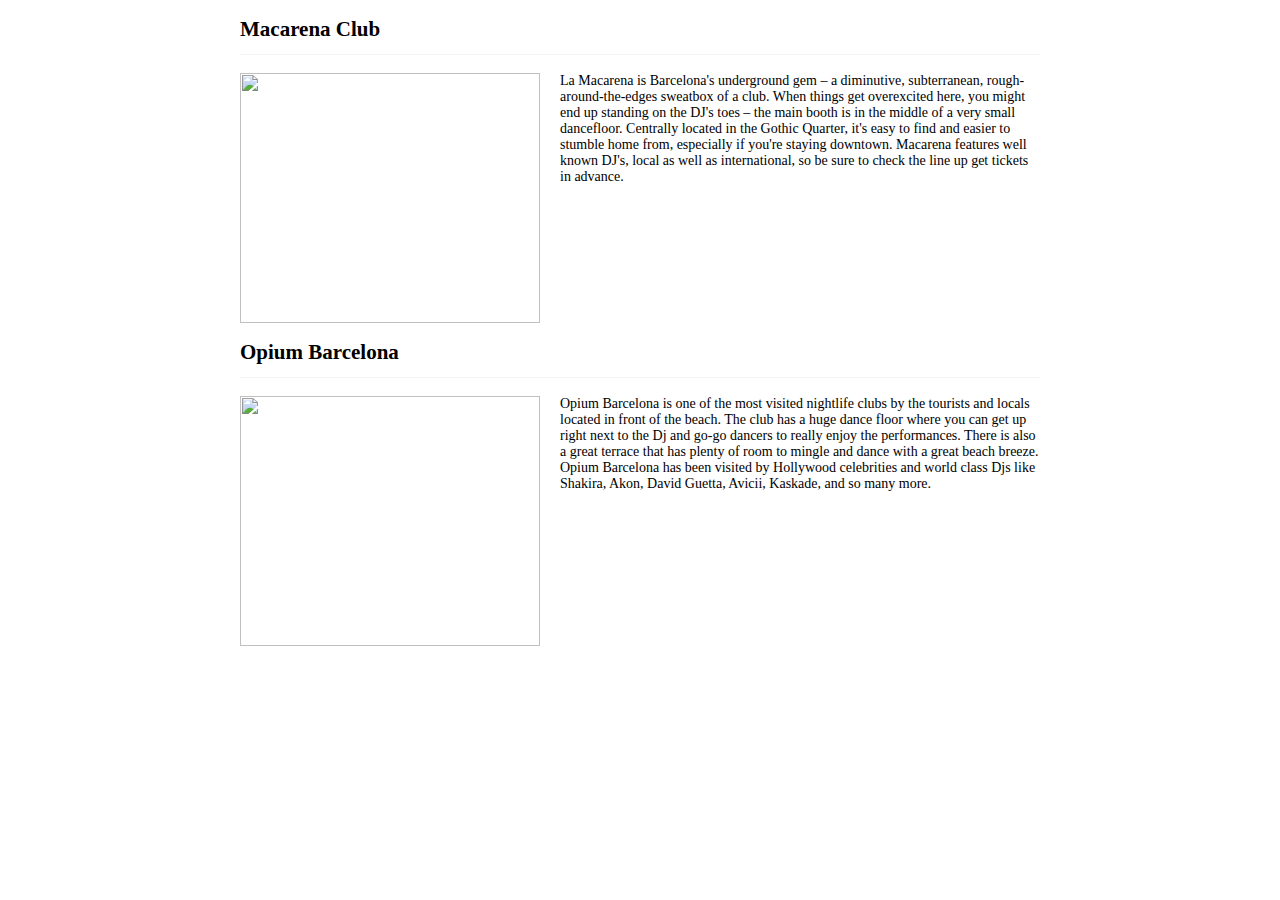
==== party-plans.html @ 9c0c9955 "add title border" ====
<!DOCTYPE HTML>

<html>

<head>
	<meta http-equiv="Content-Type" content="text/html; charset=UTF-8" />
	<title>BCN Guide</title>
	<link href="https://fonts.googleapis.com/css?family=Bungee|Bungee+Shade" rel="stylesheet">
	<link rel="stylesheet" href="site.css">
	<script src="https://cdnjs.cloudflare.com/ajax/libs/jquery/3.1.0/jquery.min.js"></script>
	<script src="https://cdnjs.cloudflare.com/ajax/libs/jssor-slider/21.1.5/jssor.slider.min.js"></script>
	<script type="text/javascript" src="script.js"></script>
</head>

<body>
<div class="club_description">
	<h2 class="club_border">Macarena Club</h2>
	<img class="text_wrap" src="https://www.residentadvisor.net/images/features/2016/residence-macarena-dan02.jpg" width="300" height="250"/>
	<p class="club_subtitle">La Macarena is Barcelona's underground gem – a diminutive, subterranean, rough-around-the-edges sweatbox of a club. When things get overexcited here, you might end up standing on the DJ's toes – the main booth is in the middle of a very small dancefloor. Centrally located in the Gothic Quarter, it's easy to find and easier to stumble home from, especially if you're staying downtown. Macarena features well known DJ's, local as well as international, so be sure to check the line up get tickets in advance.</p>
</div>

<div class="clear">
</div>

<div class="club_description">
	<h2 class="club_border">Opium Barcelona</h2>
	<img class="text_wrap" src="http://www.barcelona-life.com/pictures/m.116.jpg" width="300" height="250"/>
	<p class="club_subtitle">Opium Barcelona is one of the most visited nightlife clubs by the tourists and locals located in front of the beach. The club has a huge dance floor where you can get up right next to the Dj and go-go dancers to really enjoy the performances. There is also a great terrace that has plenty of room to mingle and dance with a great beach breeze. Opium Barcelona has been visited by Hollywood celebrities and world class Djs like Shakira, Akon, David Guetta, Avicii, Kaskade, and so many more.</p>
</div>

</body>

</html>
---- site.css ----
body {
	height: 100%;
	margin: 0;
	width: 100%;
}

h1 {
    font-size: 42px;
    font-family: 'Bungee Shade', cursive;
    color: #2f0433;
    margin-top: 21px;
    margin-bottom: 30px;
    line-height: 32px;
}

h3 {
	font-size: 24px;
    	line-height: 24px;
    	font-family: 'Bungee', cursive;
    	margin-top: 10px;
    	margin-bottom: 45px;
    	color: #201821;
}

.slider_container {
	margin: 0 auto;
}

.slider_slide {
	position: relative;
}

.slider_link {
	font-family: 'PT Sans'; sans-serif;
	position: absolute;
	top: 50%;
	left: 50%;
	transform: translate(-50%, -50%);
	z-index: 100;
	font-size: 36px;
	color: #ffffff;
}

.h2 {
	font-size: 24px;
	font-family: 'PT Sans'; sans-serif;
}

.club_description {
	margin: 0 auto;
	width: 800px;
	font-family: 'PT Sans'; sans-serif;
	font-size: 14px;
}

.text_wrap {
	float: left;
}

.club_subtitle {
	margin-left: 320px;
}

.clear{
	clear: both;
}

.club_border {
	border-bottom: 1px solid #f5f5f5;
        padding-bottom: 12px;
}
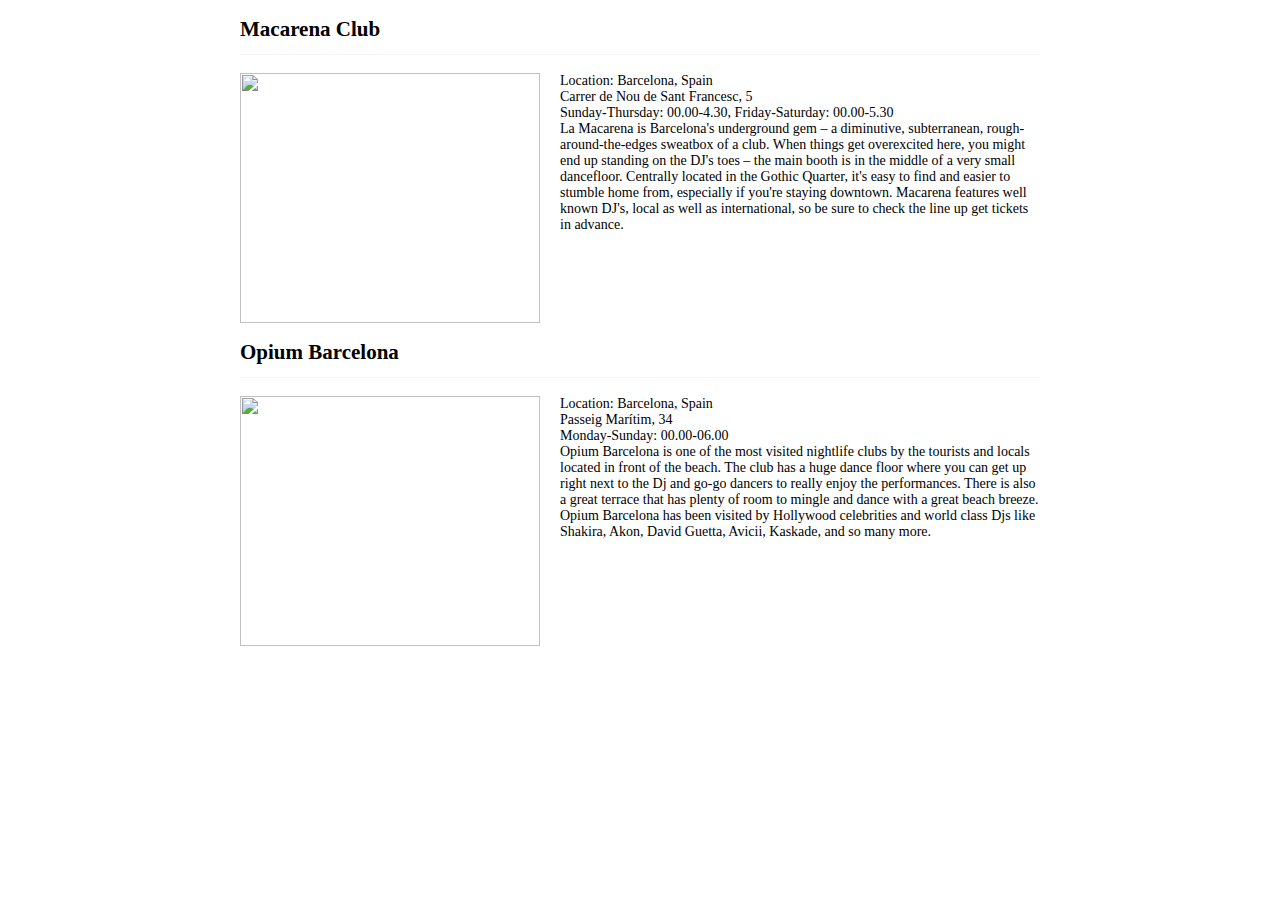
==== commit d859a7d9: "add details for clubs" ====
--- a/party-plans.html
+++ b/party-plans.html
@@ -16,7 +16,14 @@
 <div class="club_description">
 	<h2 class="club_border">Macarena Club</h2>
 	<img class="text_wrap" src="https://www.residentadvisor.net/images/features/2016/residence-macarena-dan02.jpg" width="300" height="250"/>
-	<p class="club_subtitle">La Macarena is Barcelona's underground gem – a diminutive, subterranean, rough-around-the-edges sweatbox of a club. When things get overexcited here, you might end up standing on the DJ's toes – the main booth is in the middle of a very small dancefloor. Centrally located in the Gothic Quarter, it's easy to find and easier to stumble home from, especially if you're staying downtown. Macarena features well known DJ's, local as well as international, so be sure to check the line up get tickets in advance.</p>
+	<div class="club_subtitle">
+		<div class="club_location">
+			<div class=""><span class="">Location:</span> Barcelona, Spain</div>
+			<div class=""><span class=""Address:</span> Carrer de Nou de Sant Francesc, 5</div>
+			<div class=""><span class=""Opening hours:</span> Sunday-Thursday: 00.00-4.30, Friday-Saturday: 00.00-5.30</div>
+		</div>
+		La Macarena is Barcelona's underground gem – a diminutive, subterranean, rough-around-the-edges sweatbox of a club. When things get overexcited here, you might end up standing on the DJ's toes – the main booth is in the middle of a very small dancefloor. Centrally located in the Gothic Quarter, it's easy to find and easier to stumble home from, especially if you're staying downtown. Macarena features well known DJ's, local as well as international, so be sure to check the line up get tickets in advance.
+	</div>
 </div>
 
 <div class="clear">
@@ -25,7 +32,14 @@
 <div class="club_description">
 	<h2 class="club_border">Opium Barcelona</h2>
 	<img class="text_wrap" src="http://www.barcelona-life.com/pictures/m.116.jpg" width="300" height="250"/>
-	<p class="club_subtitle">Opium Barcelona is one of the most visited nightlife clubs by the tourists and locals located in front of the beach. The club has a huge dance floor where you can get up right next to the Dj and go-go dancers to really enjoy the performances. There is also a great terrace that has plenty of room to mingle and dance with a great beach breeze. Opium Barcelona has been visited by Hollywood celebrities and world class Djs like Shakira, Akon, David Guetta, Avicii, Kaskade, and so many more.</p>
+	<div class="club_subtitle">
+		<div class="club_location">
+			<div class=""><span class="">Location:</span> Barcelona, Spain</div>
+			<div class=""><span class=""Address:</span> Passeig Marítim, 34</div>
+			<div class=""><span class=""Opening hours:</span> Monday-Sunday: 00.00-06.00</div>
+		</div>
+		Opium Barcelona is one of the most visited nightlife clubs by the tourists and locals located in front of the beach. The club has a huge dance floor where you can get up right next to the Dj and go-go dancers to really enjoy the performances. There is also a great terrace that has plenty of room to mingle and dance with a great beach breeze. Opium Barcelona has been visited by Hollywood celebrities and world class Djs like Shakira, Akon, David Guetta, Avicii, Kaskade, and so many more.
+	</div>
 </div>
 
 </body>
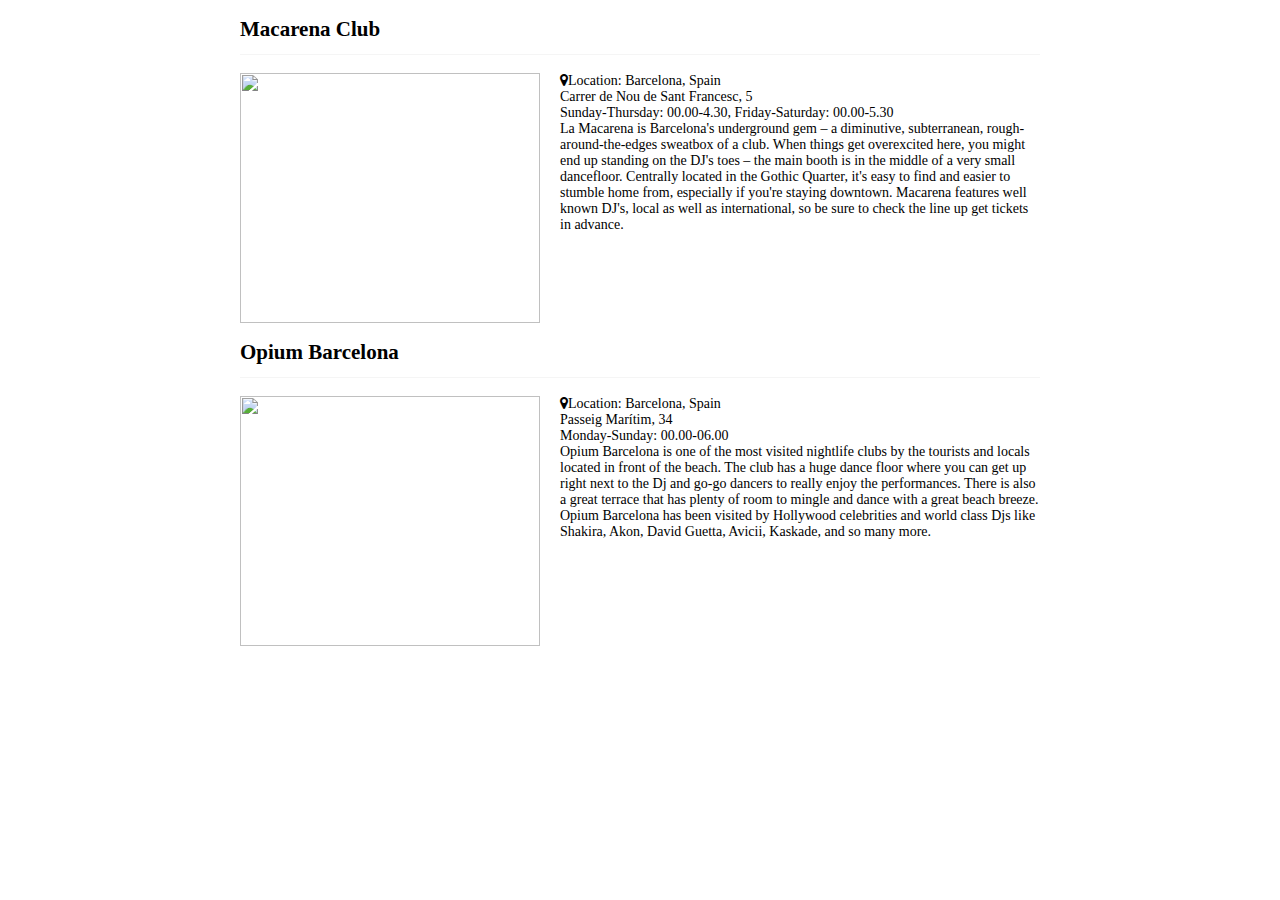
==== commit 34c05291: "add icon" ====
--- a/party-plans.html
+++ b/party-plans.html
@@ -5,6 +5,7 @@
 <head>
 	<meta http-equiv="Content-Type" content="text/html; charset=UTF-8" />
 	<title>BCN Guide</title>
+	<link rel="stylesheet" href="https://cdnjs.cloudflare.com/ajax/libs/font-awesome/4.6.3/css/font-awesome.css">
 	<link href="https://fonts.googleapis.com/css?family=Bungee|Bungee+Shade" rel="stylesheet">
 	<link rel="stylesheet" href="site.css">
 	<script src="https://cdnjs.cloudflare.com/ajax/libs/jquery/3.1.0/jquery.min.js"></script>
@@ -18,7 +19,7 @@
 	<img class="text_wrap" src="https://www.residentadvisor.net/images/features/2016/residence-macarena-dan02.jpg" width="300" height="250"/>
 	<div class="club_subtitle">
 		<div class="club_location">
-			<div class=""><span class="">Location:</span> Barcelona, Spain</div>
+			<div class=""><span class=""><i class="fa fa-map-marker" aria-hidden="true"></i>Location:</span> Barcelona, Spain</div>
 			<div class=""><span class=""Address:</span> Carrer de Nou de Sant Francesc, 5</div>
 			<div class=""><span class=""Opening hours:</span> Sunday-Thursday: 00.00-4.30, Friday-Saturday: 00.00-5.30</div>
 		</div>
@@ -34,7 +35,7 @@
 	<img class="text_wrap" src="http://www.barcelona-life.com/pictures/m.116.jpg" width="300" height="250"/>
 	<div class="club_subtitle">
 		<div class="club_location">
-			<div class=""><span class="">Location:</span> Barcelona, Spain</div>
+			<div class=""><span class=""><i class="fa fa-map-marker" aria-hidden="true"></i>Location:</span> Barcelona, Spain</div>
 			<div class=""><span class=""Address:</span> Passeig Marítim, 34</div>
 			<div class=""><span class=""Opening hours:</span> Monday-Sunday: 00.00-06.00</div>
 		</div>
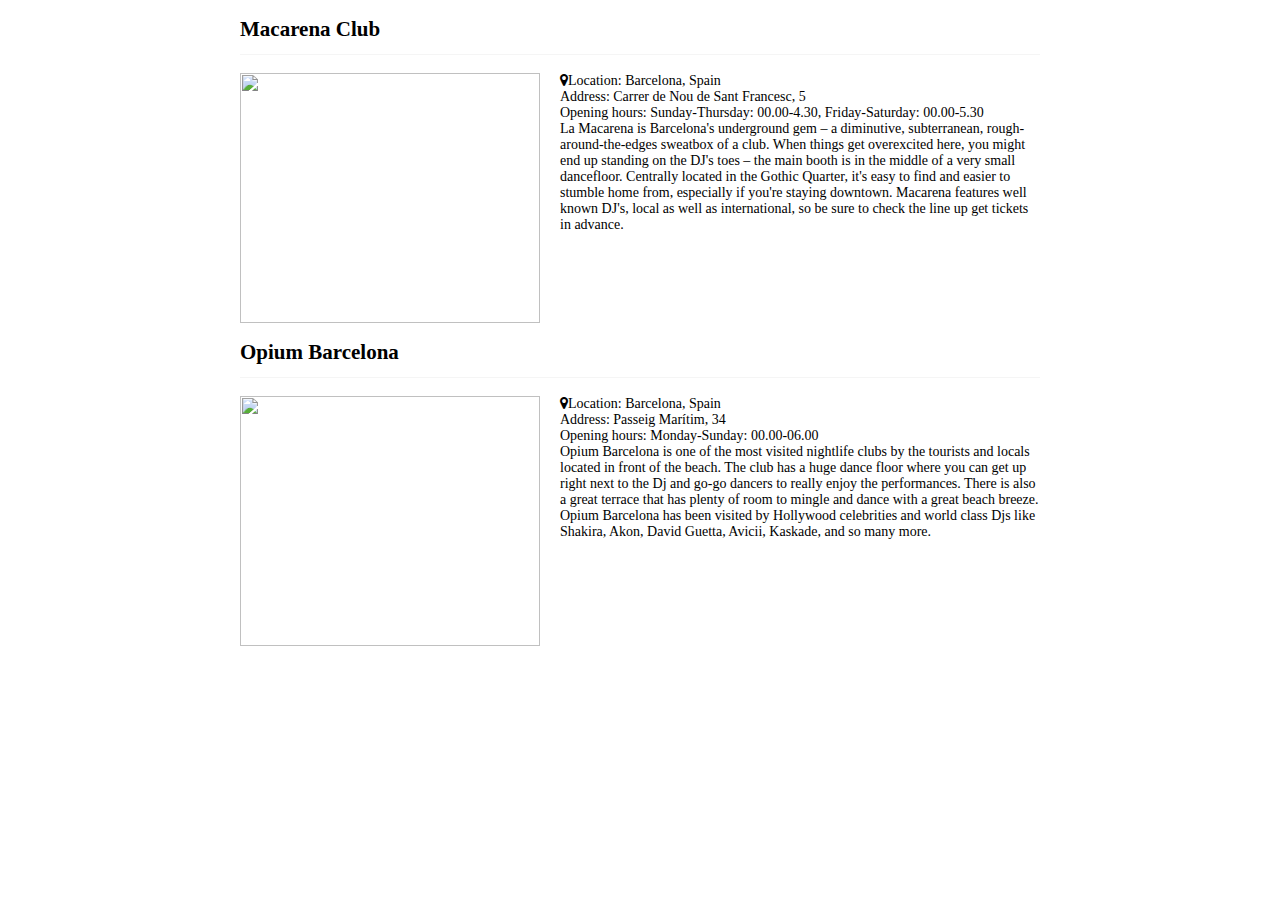
==== commit b3272e44: "fix" ====
--- a/party-plans.html
+++ b/party-plans.html
@@ -20,8 +20,8 @@
 	<div class="club_subtitle">
 		<div class="club_location">
 			<div class=""><span class=""><i class="fa fa-map-marker" aria-hidden="true"></i>Location:</span> Barcelona, Spain</div>
-			<div class=""><span class=""Address:</span> Carrer de Nou de Sant Francesc, 5</div>
-			<div class=""><span class=""Opening hours:</span> Sunday-Thursday: 00.00-4.30, Friday-Saturday: 00.00-5.30</div>
+			<div class=""><span class="">Address:</span> Carrer de Nou de Sant Francesc, 5</div>
+			<div class=""><span class="">Opening hours:</span> Sunday-Thursday: 00.00-4.30, Friday-Saturday: 00.00-5.30</div>
 		</div>
 		La Macarena is Barcelona's underground gem – a diminutive, subterranean, rough-around-the-edges sweatbox of a club. When things get overexcited here, you might end up standing on the DJ's toes – the main booth is in the middle of a very small dancefloor. Centrally located in the Gothic Quarter, it's easy to find and easier to stumble home from, especially if you're staying downtown. Macarena features well known DJ's, local as well as international, so be sure to check the line up get tickets in advance.
 	</div>
@@ -36,8 +36,8 @@
 	<div class="club_subtitle">
 		<div class="club_location">
 			<div class=""><span class=""><i class="fa fa-map-marker" aria-hidden="true"></i>Location:</span> Barcelona, Spain</div>
-			<div class=""><span class=""Address:</span> Passeig Marítim, 34</div>
-			<div class=""><span class=""Opening hours:</span> Monday-Sunday: 00.00-06.00</div>
+			<div class=""><span class="">Address:</span> Passeig Marítim, 34</div>
+			<div class=""><span class="">Opening hours:</span> Monday-Sunday: 00.00-06.00</div>
 		</div>
 		Opium Barcelona is one of the most visited nightlife clubs by the tourists and locals located in front of the beach. The club has a huge dance floor where you can get up right next to the Dj and go-go dancers to really enjoy the performances. There is also a great terrace that has plenty of room to mingle and dance with a great beach breeze. Opium Barcelona has been visited by Hollywood celebrities and world class Djs like Shakira, Akon, David Guetta, Avicii, Kaskade, and so many more.
 	</div>
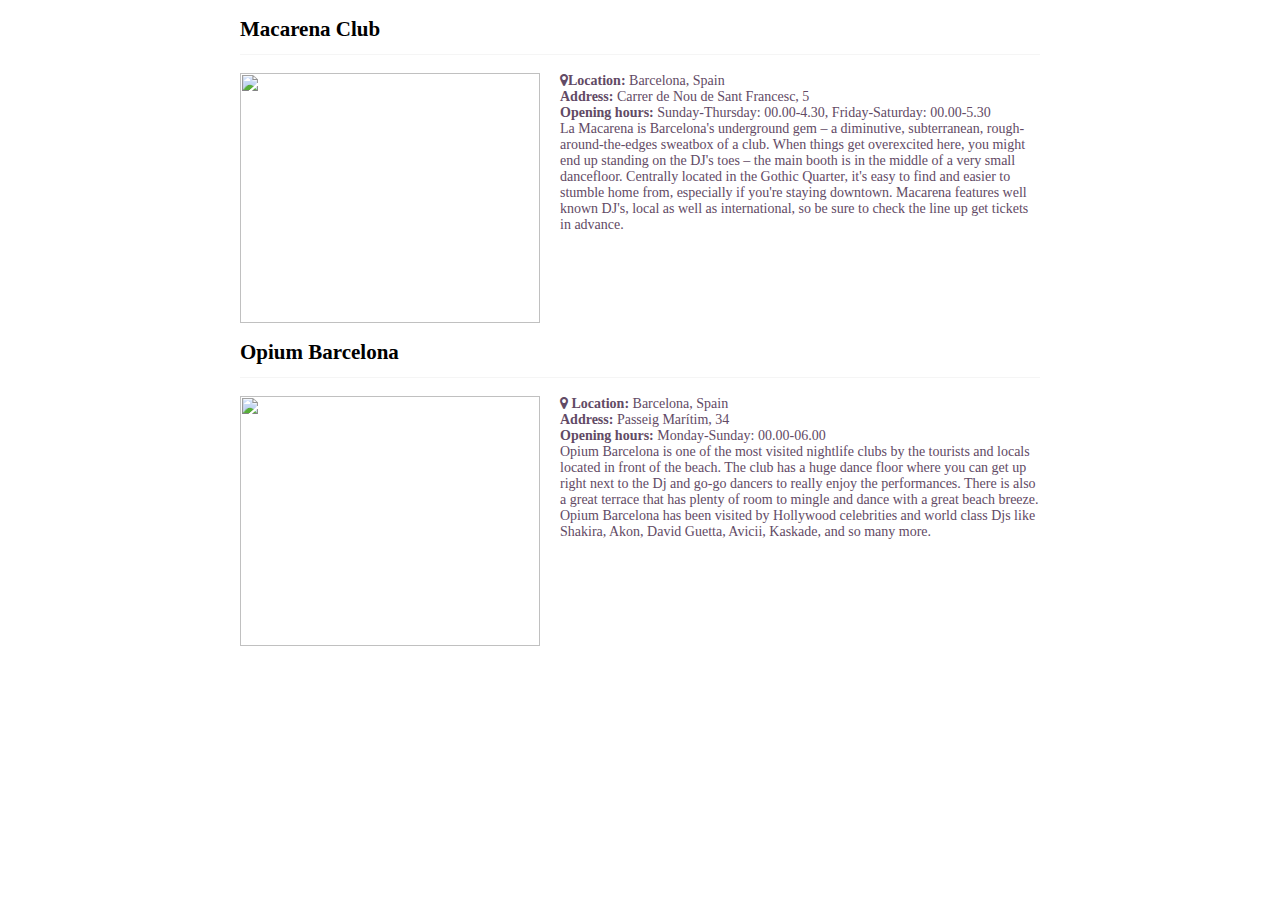
==== commit a1739b08: "add classes" ====
--- a/party-plans.html
+++ b/party-plans.html
@@ -19,9 +19,9 @@
 	<img class="text_wrap" src="https://www.residentadvisor.net/images/features/2016/residence-macarena-dan02.jpg" width="300" height="250"/>
 	<div class="club_subtitle">
 		<div class="club_location">
-			<div class=""><span class=""><i class="fa fa-map-marker" aria-hidden="true"></i>Location:</span> Barcelona, Spain</div>
-			<div class=""><span class="">Address:</span> Carrer de Nou de Sant Francesc, 5</div>
-			<div class=""><span class="">Opening hours:</span> Sunday-Thursday: 00.00-4.30, Friday-Saturday: 00.00-5.30</div>
+			<div class=""><span class="club_titlestrong"><i class="fa fa-map-marker" aria-hidden="true"></i>Location:</span> Barcelona, Spain</div>
+			<div class=""><span class="club_titlestrong">Address:</span> Carrer de Nou de Sant Francesc, 5</div>
+			<div class=""><span class="club_titlestrong">Opening hours:</span> Sunday-Thursday: 00.00-4.30, Friday-Saturday: 00.00-5.30</div>
 		</div>
 		La Macarena is Barcelona's underground gem – a diminutive, subterranean, rough-around-the-edges sweatbox of a club. When things get overexcited here, you might end up standing on the DJ's toes – the main booth is in the middle of a very small dancefloor. Centrally located in the Gothic Quarter, it's easy to find and easier to stumble home from, especially if you're staying downtown. Macarena features well known DJ's, local as well as international, so be sure to check the line up get tickets in advance.
 	</div>
@@ -35,9 +35,9 @@
 	<img class="text_wrap" src="http://www.barcelona-life.com/pictures/m.116.jpg" width="300" height="250"/>
 	<div class="club_subtitle">
 		<div class="club_location">
-			<div class=""><span class=""><i class="fa fa-map-marker" aria-hidden="true"></i>Location:</span> Barcelona, Spain</div>
-			<div class=""><span class="">Address:</span> Passeig Marítim, 34</div>
-			<div class=""><span class="">Opening hours:</span> Monday-Sunday: 00.00-06.00</div>
+			<div class=""><span class="club_titlestrong"><i class="fa fa-map-marker" aria-hidden="true"></i> Location:</span> Barcelona, Spain</div>
+			<div class=""><span class="club_titlestrong">Address:</span> Passeig Marítim, 34</div>
+			<div class=""><span class="club_titlestrong">Opening hours:</span> Monday-Sunday: 00.00-06.00</div>
 		</div>
 		Opium Barcelona is one of the most visited nightlife clubs by the tourists and locals located in front of the beach. The club has a huge dance floor where you can get up right next to the Dj and go-go dancers to really enjoy the performances. There is also a great terrace that has plenty of room to mingle and dance with a great beach breeze. Opium Barcelona has been visited by Hollywood celebrities and world class Djs like Shakira, Akon, David Guetta, Avicii, Kaskade, and so many more.
 	</div>
--- a/site.css
+++ b/site.css
@@ -59,6 +59,7 @@
 
 .club_subtitle {
 	margin-left: 320px;
+	color: #624a65;
 }
 
 .clear{
@@ -69,3 +70,7 @@
 	border-bottom: 1px solid #f5f5f5;
         padding-bottom: 12px;
 }
+
+.club_titlestrong {
+	font-weight: bold;
+}
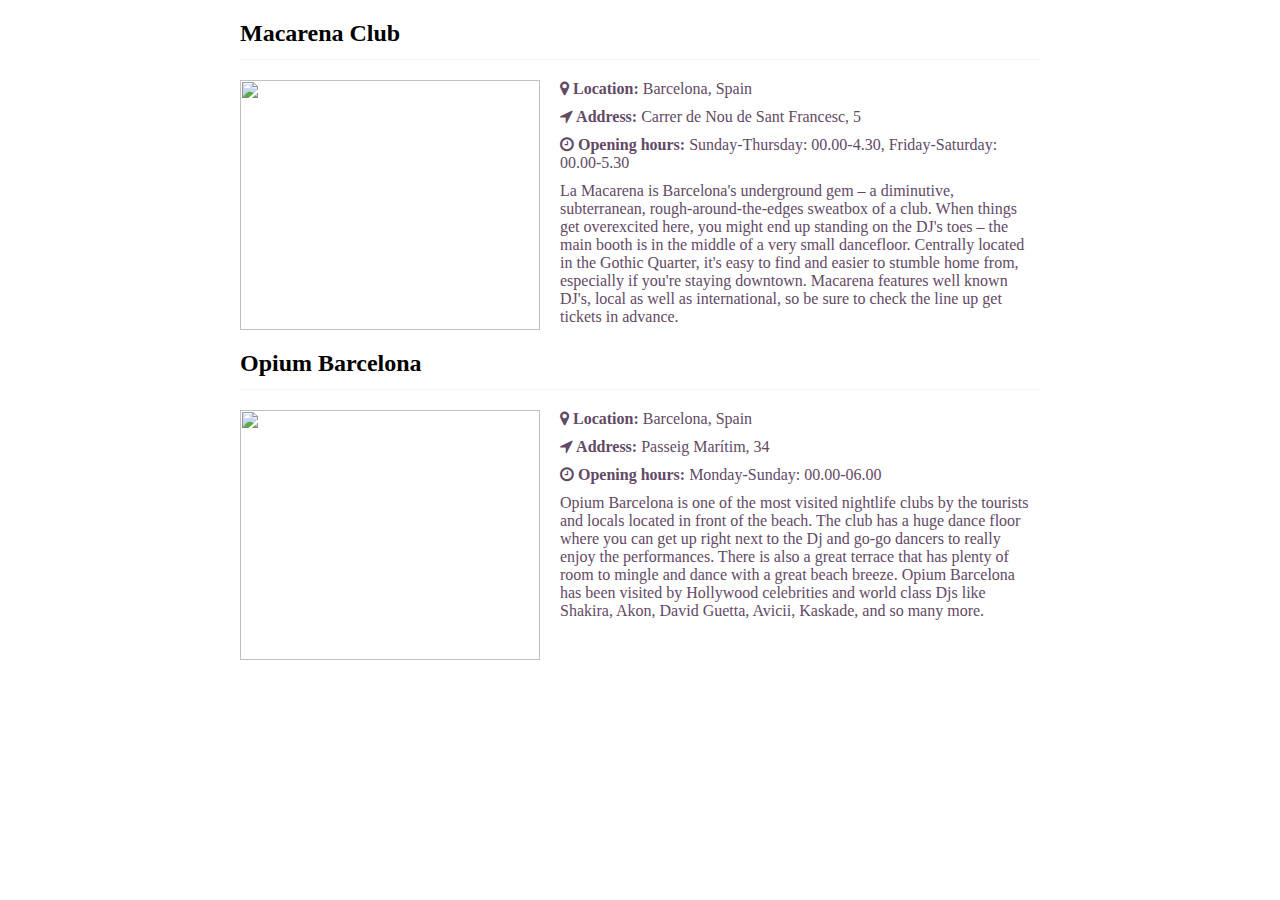
==== commit 9120ca7f: "add margin and icons" ====
--- a/party-plans.html
+++ b/party-plans.html
@@ -19,9 +19,9 @@
 	<img class="text_wrap" src="https://www.residentadvisor.net/images/features/2016/residence-macarena-dan02.jpg" width="300" height="250"/>
 	<div class="club_subtitle">
 		<div class="club_location">
-			<div class=""><span class="club_titlestrong"><i class="fa fa-map-marker" aria-hidden="true"></i>Location:</span> Barcelona, Spain</div>
-			<div class=""><span class="club_titlestrong">Address:</span> Carrer de Nou de Sant Francesc, 5</div>
-			<div class=""><span class="club_titlestrong">Opening hours:</span> Sunday-Thursday: 00.00-4.30, Friday-Saturday: 00.00-5.30</div>
+			<div class="club_details"><span class="club_titlestrong"><i class="fa fa-map-marker" aria-hidden="true"></i> Location:</span> Barcelona, Spain</div>
+			<div class="club_details"><span class="club_titlestrong"><i class="fa fa-location-arrow" aria-hidden="true"></i> Address:</span> Carrer de Nou de Sant Francesc, 5</div>
+			<div class="club_details"><span class="club_titlestrong"><i class="fa fa-clock-o" aria-hidden="true"></i> Opening hours:</span> Sunday-Thursday: 00.00-4.30, Friday-Saturday: 00.00-5.30</div>
 		</div>
 		La Macarena is Barcelona's underground gem – a diminutive, subterranean, rough-around-the-edges sweatbox of a club. When things get overexcited here, you might end up standing on the DJ's toes – the main booth is in the middle of a very small dancefloor. Centrally located in the Gothic Quarter, it's easy to find and easier to stumble home from, especially if you're staying downtown. Macarena features well known DJ's, local as well as international, so be sure to check the line up get tickets in advance.
 	</div>
@@ -35,9 +35,9 @@
 	<img class="text_wrap" src="http://www.barcelona-life.com/pictures/m.116.jpg" width="300" height="250"/>
 	<div class="club_subtitle">
 		<div class="club_location">
-			<div class=""><span class="club_titlestrong"><i class="fa fa-map-marker" aria-hidden="true"></i> Location:</span> Barcelona, Spain</div>
-			<div class=""><span class="club_titlestrong">Address:</span> Passeig Marítim, 34</div>
-			<div class=""><span class="club_titlestrong">Opening hours:</span> Monday-Sunday: 00.00-06.00</div>
+			<div class="club_details"><span class="club_titlestrong"><i class="fa fa-map-marker" aria-hidden="true"></i> Location:</span> Barcelona, Spain</div>
+			<div class="club_details"><span class="club_titlestrong"><i class="fa fa-location-arrow" aria-hidden="true"></i> Address:</span> Passeig Marítim, 34</div>
+			<div class="club_details"><span class="club_titlestrong"><i class="fa fa-clock-o" aria-hidden="true"></i> Opening hours:</span> Monday-Sunday: 00.00-06.00</div>
 		</div>
 		Opium Barcelona is one of the most visited nightlife clubs by the tourists and locals located in front of the beach. The club has a huge dance floor where you can get up right next to the Dj and go-go dancers to really enjoy the performances. There is also a great terrace that has plenty of room to mingle and dance with a great beach breeze. Opium Barcelona has been visited by Hollywood celebrities and world class Djs like Shakira, Akon, David Guetta, Avicii, Kaskade, and so many more.
 	</div>
--- a/site.css
+++ b/site.css
@@ -50,7 +50,7 @@
 	margin: 0 auto;
 	width: 800px;
 	font-family: 'PT Sans'; sans-serif;
-	font-size: 14px;
+	font-size: 16px;
 }
 
 .text_wrap {
@@ -74,3 +74,7 @@
 .club_titlestrong {
 	font-weight: bold;
 }
+
+.club_details {
+	margin-bottom: 10px;
+}
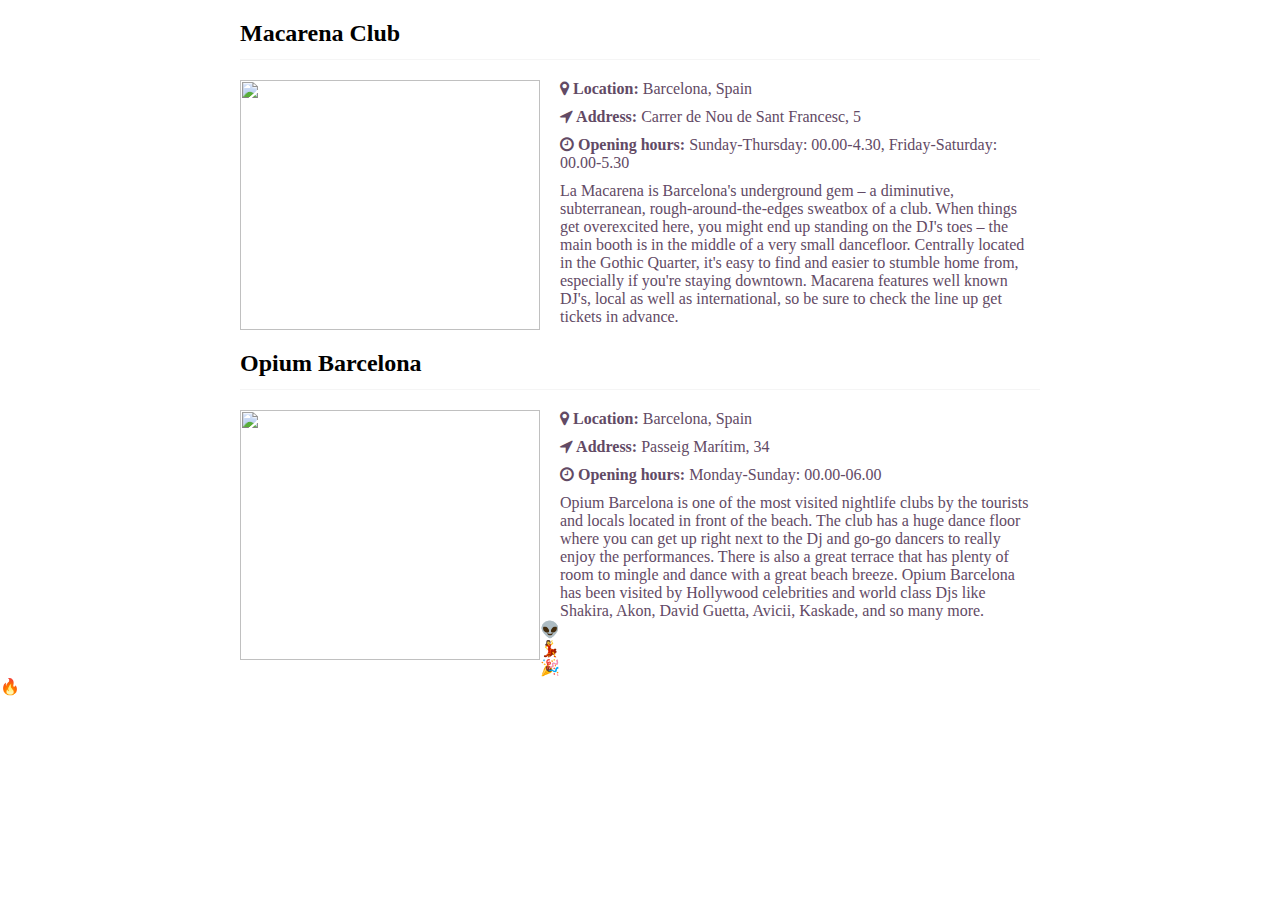
==== commit c6ed8375: "add emoji" ====
--- a/party-plans.html
+++ b/party-plans.html
@@ -42,7 +42,10 @@
 		Opium Barcelona is one of the most visited nightlife clubs by the tourists and locals located in front of the beach. The club has a huge dance floor where you can get up right next to the Dj and go-go dancers to really enjoy the performances. There is also a great terrace that has plenty of room to mingle and dance with a great beach breeze. Opium Barcelona has been visited by Hollywood celebrities and world class Djs like Shakira, Akon, David Guetta, Avicii, Kaskade, and so many more.
 	</div>
 </div>
-
+<div class="emoji">👽</div>
+<div class="emoji">💃</div>
+<div class="emoji">🎉</div>
+<div class="emoji">🔥</div>
 </body>
 
 </html>
